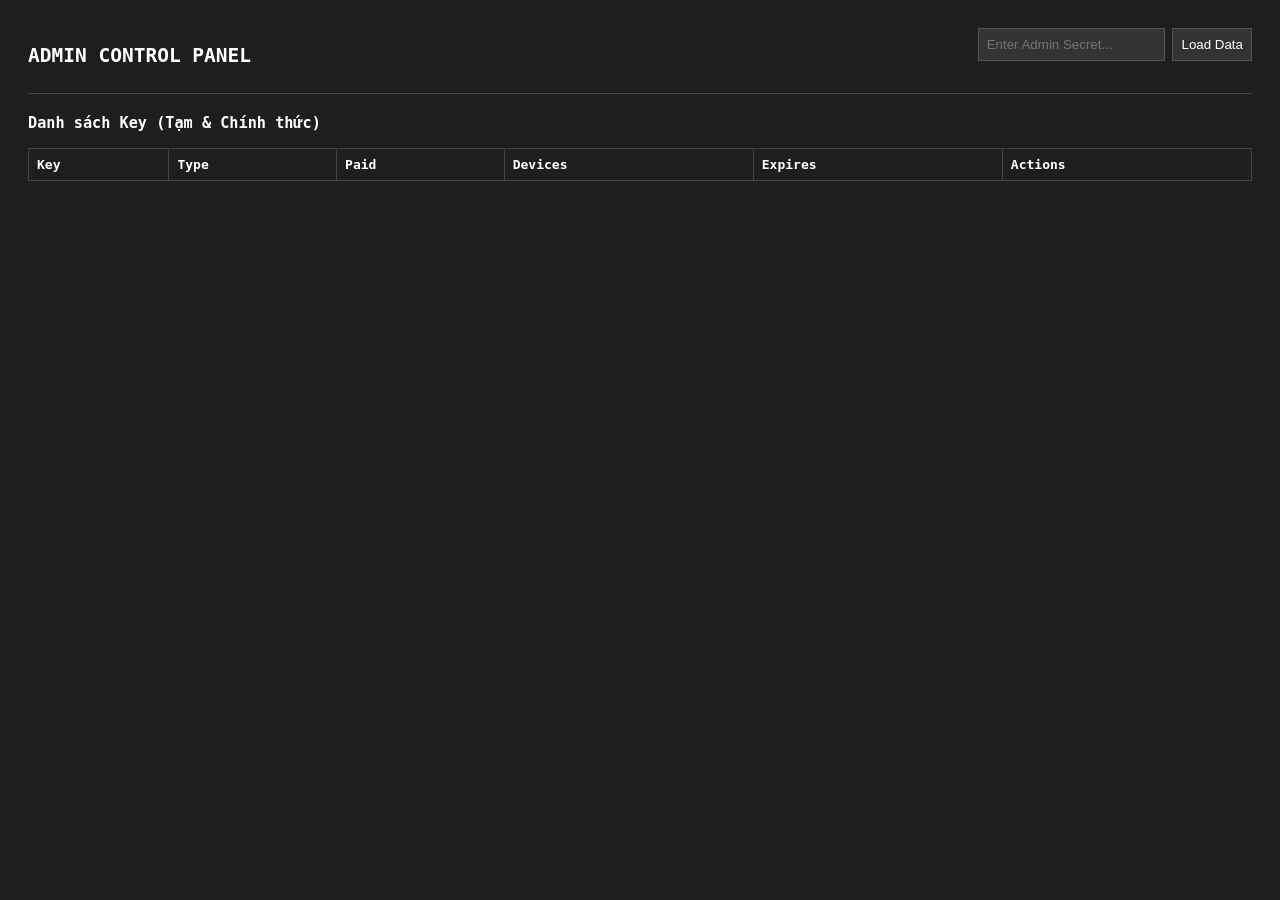
==== admin.html @ 03bc3962 "Create admin.html" ====
<!DOCTYPE html>
<html lang="vi">
<head>
    <meta charset="UTF-8">
    <title>Admin Dashboard - ET Pro</title>
    <style>
        body { font-family: monospace; padding: 20px; background: #1e1e1e; color: #fff; }
        .header { display: flex; justify-content: space-between; margin-bottom: 20px; border-bottom: 1px solid #444; padding-bottom: 10px; }
        input, button { padding: 8px; background: #333; border: 1px solid #555; color: white; }
        button:hover { background: #444; cursor: pointer; }
        table { width: 100%; border-collapse: collapse; }
        th, td { border: 1px solid #444; padding: 8px; text-align: left; }
        .tag { padding: 2px 6px; border-radius: 4px; font-size: 11px; }
        .tag-temp { background: #f59e0b; color: black; }
        .tag-official { background: #10b981; color: black; }
        .action-btn { margin-right: 5px; font-size: 11px; }
        .btn-approve { background: #059669; }
        .btn-revoke { background: #b91c1c; }
    </style>
</head>
<body>
    <div class="header">
        <h2>ADMIN CONTROL PANEL</h2>
        <div>
            <input type="password" id="secret-key" placeholder="Enter Admin Secret...">
            <button onclick="loadKeys()">Load Data</button>
        </div>
    </div>

    <div id="msg"></div>

    <h3>Danh sách Key (Tạm & Chính thức)</h3>
    <table>
        <thead>
            <tr>
                <th>Key</th>
                <th>Type</th>
                <th>Paid</th>
                <th>Devices</th>
                <th>Expires</th>
                <th>Actions</th>
            </tr>
        </thead>
        <tbody id="table-body"></tbody>
    </table>

    <script>
        const API = "/api/admin";
        
        async function fetchAPI(endpoint, method = "GET", body = null) {
            const secret = document.getElementById('secret-key').value;
            if(!secret) return alert("Nhập Secret Key trước!");
            
            const headers = { "X-Admin-Secret": secret, "Content-Type": "application/json" };
            const opts = { method, headers };
            if(body) opts.body = JSON.stringify(body);
            
            return fetch(API + endpoint, opts);
        }

        async function loadKeys() {
            const tbody = document.getElementById('table-body');
            tbody.innerHTML = "<tr><td colspan='6'>Loading...</td></tr>";
            
            // Load Temp
            const res1 = await fetchAPI("/list?type=temp");
            const temps = res1.ok ? await res1.json() : [];
            
            // Load Official
            const res2 = await fetchAPI("/list?type=official");
            const officials = res2.ok ? await res2.json() : [];

            const all = [...temps, ...officials];
            tbody.innerHTML = "";
            
            all.forEach(k => {
                const row = document.createElement('tr');
                const expDate = new Date(k.expires_at).toLocaleString();
                row.innerHTML = `
                    <td>${k.key}</td>
                    <td><span class="tag tag-${k.type}">${k.type}</span></td>
                    <td>${k.paid_amount || 0}</td>
                    <td>${k.devices.length}/${k.max_devices || 1} <button class="action-btn" onclick="resetDevice('${k.key}')">Reset</button></td>
                    <td>${expDate}</td>
                    <td>
                        ${k.type === 'temp' ? `<button class="action-btn btn-approve" onclick="approve('${k.key}', ${k.paid_amount})">Duyệt</button>` : ''}
                        <button class="action-btn btn-revoke">Xóa</button>
                    </td>
                `;
                tbody.appendChild(row);
            });
        }

        async function approve(key, amount) {
            // Tự tính ngày dựa trên tiền
            // Gói 80k/30 ngày -> ~2666/ngày. Gói 40k -> ~1333
            let days = 1;
            if (amount >= 75000) days = 30; // Đội nhóm
            else if (amount >= 35000) days = 30; // Cá nhân
            else days = Math.floor(amount / 2000); // Mặc định chia 2000đ/ngày

            const conf = prompt(`Duyệt Key này?\nSố tiền: ${amount}\nSố ngày cấp (tự tính):`, days);
            if(conf) {
                const res = await fetchAPI("/upgrade", "POST", { key, days: parseInt(conf), max_devices: amount > 50000 ? 3 : 1 });
                if(res.ok) { alert("Done!"); loadKeys(); }
            }
        }
        
        async function resetDevice(key) {
             if(confirm("Xóa thiết bị của key này?")) {
                 await fetchAPI("/reset-device", "POST", { key });
                 loadKeys();
             }
        }
    </script>
</body>
</html>
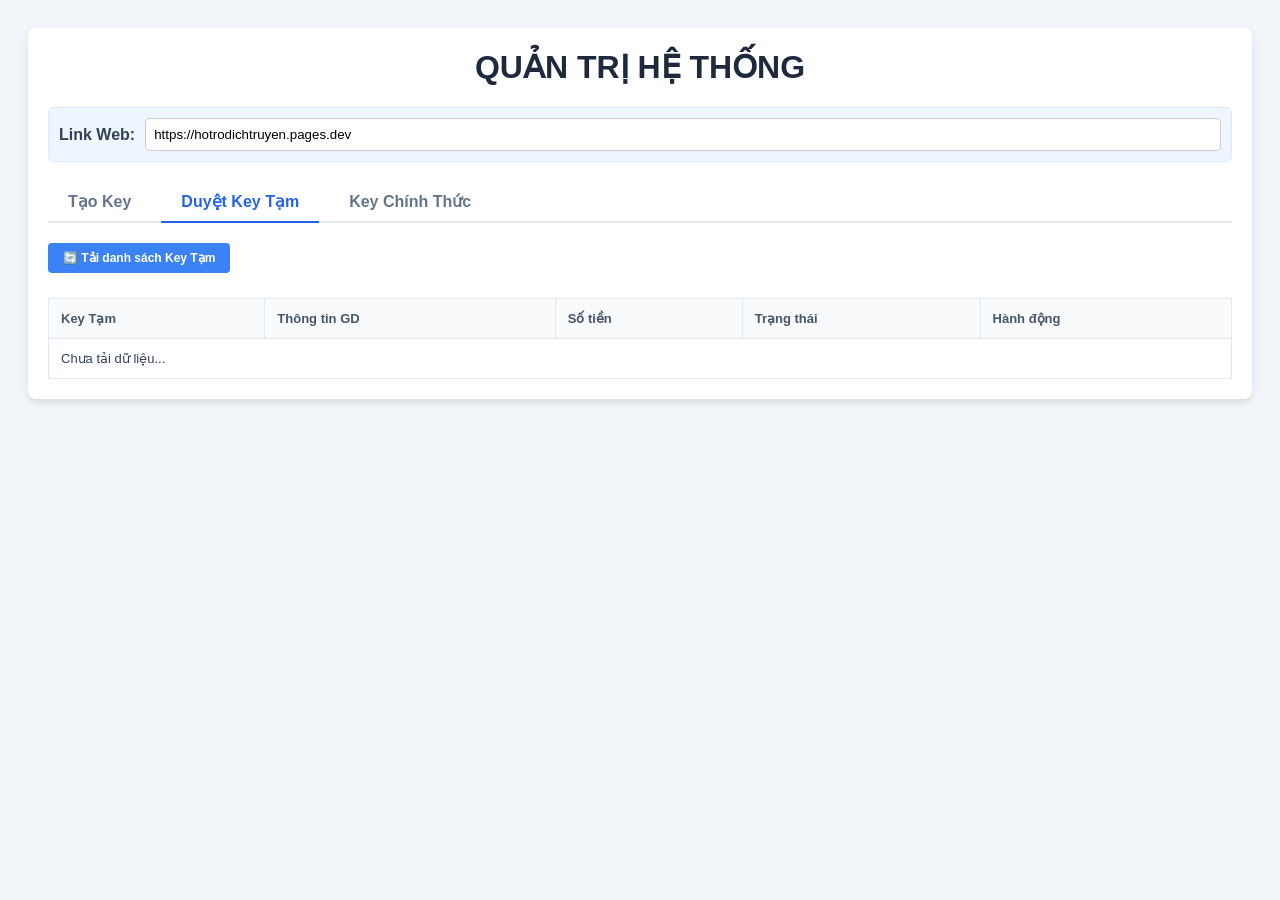
==== commit 3d905444: "Update admin.html" ====
--- a/admin.html
+++ b/admin.html
@@ -2,115 +2,200 @@
 <html lang="vi">
 <head>
     <meta charset="UTF-8">
-    <title>Admin Dashboard - ET Pro</title>
+    <title>TrinhHG Admin Panel</title>
     <style>
-        body { font-family: monospace; padding: 20px; background: #1e1e1e; color: #fff; }
-        .header { display: flex; justify-content: space-between; margin-bottom: 20px; border-bottom: 1px solid #444; padding-bottom: 10px; }
-        input, button { padding: 8px; background: #333; border: 1px solid #555; color: white; }
-        button:hover { background: #444; cursor: pointer; }
-        table { width: 100%; border-collapse: collapse; }
-        th, td { border: 1px solid #444; padding: 8px; text-align: left; }
-        .tag { padding: 2px 6px; border-radius: 4px; font-size: 11px; }
-        .tag-temp { background: #f59e0b; color: black; }
-        .tag-official { background: #10b981; color: black; }
-        .action-btn { margin-right: 5px; font-size: 11px; }
-        .btn-approve { background: #059669; }
-        .btn-revoke { background: #b91c1c; }
+        body { font-family: 'Segoe UI', sans-serif; background: #f1f5f9; padding: 20px; color: #334155; }
+        .container { max-width: 1200px; margin: 0 auto; background: white; padding: 20px; border-radius: 8px; box-shadow: 0 4px 6px rgba(0,0,0,0.1); }
+        h1 { text-align: center; color: #1e293b; margin-top: 0; }
+        
+        .config-box { background: #eff6ff; padding: 10px; border-radius: 6px; margin-bottom: 20px; border: 1px solid #dbeafe; display: flex; align-items: center; gap: 10px; }
+        .config-box input { flex: 1; }
+
+        .tabs { display: flex; gap: 10px; margin-bottom: 20px; border-bottom: 2px solid #e2e8f0; }
+        .tab { padding: 10px 20px; cursor: pointer; font-weight: bold; color: #64748b; }
+        .tab.active { color: #2563eb; border-bottom: 2px solid #2563eb; margin-bottom: -2px; }
+        .panel { display: none; }
+        .panel.active { display: block; }
+        
+        table { width: 100%; border-collapse: collapse; margin-top: 15px; }
+        th, td { border: 1px solid #e2e8f0; padding: 12px; text-align: left; font-size: 13px; }
+        th { background: #f8fafc; font-weight: 700; color: #475569; }
+        
+        .btn { padding: 6px 12px; cursor: pointer; color: white; border: none; border-radius: 4px; font-weight: bold; font-size: 12px; }
+        .btn-approve { background: #10b981; }
+        .btn-reject { background: #ef4444; }
+        .btn-refresh { background: #3b82f6; padding: 8px 15px; margin-bottom: 10px; width: auto; }
+        
+        .badge { padding: 3px 8px; border-radius: 4px; font-weight: bold; font-size: 11px; display: inline-block; }
+        .badge-green { background: #dcfce7; color: #166534; }
+        .badge-red { background: #fee2e2; color: #991b1b; }
+        .time-left { font-family: monospace; color: #d97706; font-weight: bold; }
+        
+        .grid-2 { display: grid; grid-template-columns: 1fr 1fr; gap: 20px; }
+        input, select { padding: 8px; width: 100%; border: 1px solid #ccc; border-radius: 4px; box-sizing: border-box; }
+        .gen-btn { width: 100%; background: #2563eb; color: white; padding: 10px; border: none; border-radius: 4px; margin-top: 10px; cursor: pointer; }
     </style>
 </head>
 <body>
-    <div class="header">
-        <h2>ADMIN CONTROL PANEL</h2>
-        <div>
-            <input type="password" id="secret-key" placeholder="Enter Admin Secret...">
-            <button onclick="loadKeys()">Load Data</button>
+    <div class="container">
+        <h1>QUẢN TRỊ HỆ THỐNG</h1>
+        <div class="config-box">
+            <label><strong>Link Web:</strong></label>
+            <input type="text" id="api-url" placeholder="https://hotrodichtruyen.pages.dev" value="https://hotrodichtruyen.pages.dev">
+        </div>
+
+        <div class="tabs">
+            <div class="tab" onclick="switchTab('create')">Tạo Key</div>
+            <div class="tab active" onclick="switchTab('approve')">Duyệt Key Tạm</div>
+            <div class="tab" onclick="switchTab('official')">Key Chính Thức</div>
+        </div>
+
+        <div id="create" class="panel">
+            <h3>Tạo Key Thủ Công</h3>
+            <div class="grid-2">
+                <div><label>Loại:</label><select id="mn-type"><option value="permanent">Official</option><option value="temp">Temp</option></select></div>
+                <div><label>Thiết bị:</label><input type="number" id="mn-dev" value="2"></div>
+                <div><label>Ngày:</label><input type="number" id="mn-days" value="30"></div>
+                <div><label>Ghi chú:</label><input type="text" id="mn-note" placeholder="Tên khách"></div>
+            </div>
+            <button class="gen-btn" onclick="genManual()">TẠO DATA JSON</button>
+            <textarea id="mn-out" style="width:100%; height:100px; margin-top:10px; font-family:monospace;"></textarea>
+        </div>
+
+        <div id="approve" class="panel active">
+            <button class="btn btn-refresh" onclick="loadKeys('temp')">🔄 Tải danh sách Key Tạm</button>
+            <table>
+                <thead>
+                    <tr><th>Key Tạm</th><th>Thông tin GD</th><th>Số tiền</th><th>Trạng thái</th><th>Hành động</th></tr>
+                </thead>
+                <tbody id="temp-table-body"><tr><td colspan="5">Chưa tải dữ liệu...</td></tr></tbody>
+            </table>
+        </div>
+
+        <div id="official" class="panel">
+            <button class="btn btn-refresh" onclick="loadKeys('official')">🔄 Tải danh sách Key Chính Thức</button>
+            <table>
+                <thead>
+                    <tr><th>License Key</th><th>Ghi chú / Code</th><th>Thiết bị</th><th>Hết hạn (Còn lại)</th><th>Hành động</th></tr>
+                </thead>
+                <tbody id="official-table-body"><tr><td colspan="5">Chưa tải dữ liệu...</td></tr></tbody>
+            </table>
         </div>
     </div>
 
-    <div id="msg"></div>
-
-    <h3>Danh sách Key (Tạm & Chính thức)</h3>
-    <table>
-        <thead>
-            <tr>
-                <th>Key</th>
-                <th>Type</th>
-                <th>Paid</th>
-                <th>Devices</th>
-                <th>Expires</th>
-                <th>Actions</th>
-            </tr>
-        </thead>
-        <tbody id="table-body"></tbody>
-    </table>
-
     <script>
-        const API = "/api/admin";
-        
-        async function fetchAPI(endpoint, method = "GET", body = null) {
-            const secret = document.getElementById('secret-key').value;
-            if(!secret) return alert("Nhập Secret Key trước!");
-            
-            const headers = { "X-Admin-Secret": secret, "Content-Type": "application/json" };
-            const opts = { method, headers };
-            if(body) opts.body = JSON.stringify(body);
-            
-            return fetch(API + endpoint, opts);
-        }
-
-        async function loadKeys() {
-            const tbody = document.getElementById('table-body');
-            tbody.innerHTML = "<tr><td colspan='6'>Loading...</td></tr>";
-            
-            // Load Temp
-            const res1 = await fetchAPI("/list?type=temp");
-            const temps = res1.ok ? await res1.json() : [];
-            
-            // Load Official
-            const res2 = await fetchAPI("/list?type=official");
-            const officials = res2.ok ? await res2.json() : [];
-
-            const all = [...temps, ...officials];
-            tbody.innerHTML = "";
-            
-            all.forEach(k => {
-                const row = document.createElement('tr');
-                const expDate = new Date(k.expires_at).toLocaleString();
-                row.innerHTML = `
-                    <td>${k.key}</td>
-                    <td><span class="tag tag-${k.type}">${k.type}</span></td>
-                    <td>${k.paid_amount || 0}</td>
-                    <td>${k.devices.length}/${k.max_devices || 1} <button class="action-btn" onclick="resetDevice('${k.key}')">Reset</button></td>
-                    <td>${expDate}</td>
-                    <td>
-                        ${k.type === 'temp' ? `<button class="action-btn btn-approve" onclick="approve('${k.key}', ${k.paid_amount})">Duyệt</button>` : ''}
-                        <button class="action-btn btn-revoke">Xóa</button>
-                    </td>
-                `;
-                tbody.appendChild(row);
-            });
-        }
-
-        async function approve(key, amount) {
-            // Tự tính ngày dựa trên tiền
-            // Gói 80k/30 ngày -> ~2666/ngày. Gói 40k -> ~1333
-            let days = 1;
-            if (amount >= 75000) days = 30; // Đội nhóm
-            else if (amount >= 35000) days = 30; // Cá nhân
-            else days = Math.floor(amount / 2000); // Mặc định chia 2000đ/ngày
-
-            const conf = prompt(`Duyệt Key này?\nSố tiền: ${amount}\nSố ngày cấp (tự tính):`, days);
-            if(conf) {
-                const res = await fetchAPI("/upgrade", "POST", { key, days: parseInt(conf), max_devices: amount > 50000 ? 3 : 1 });
-                if(res.ok) { alert("Done!"); loadKeys(); }
-            }
-        }
-        
-        async function resetDevice(key) {
-             if(confirm("Xóa thiết bị của key này?")) {
-                 await fetchAPI("/reset-device", "POST", { key });
-                 loadKeys();
-             }
+        const ADMIN_SECRET = "trinhhg_admin_secret_123";
+
+        function switchTab(id) {
+            document.querySelectorAll('.panel').forEach(p => p.classList.remove('active'));
+            document.querySelectorAll('.tab').forEach(t => t.classList.remove('active'));
+            document.getElementById(id).classList.add('active');
+            event.target.classList.add('active');
+            if(id === 'approve') loadKeys('temp');
+            if(id === 'official') loadKeys('official');
+        }
+
+        async function loadKeys(type) {
+            const baseUrl = document.getElementById('api-url').value.replace(/\/$/, "");
+            const tbody = document.getElementById(type === 'temp' ? 'temp-table-body' : 'official-table-body');
+            tbody.innerHTML = '<tr><td colspan="5">Đang tải...</td></tr>';
+
+            try {
+                const res = await fetch(`${baseUrl}/api/admin/list?type=${type}`, { 
+                    method: 'GET',
+                    headers: { 'x-admin-secret': ADMIN_SECRET, 'Content-Type': 'application/json' } 
+                });
+                
+                if(!res.ok) throw new Error("Kết nối thất bại");
+                const data = await res.json();
+                
+                tbody.innerHTML = '';
+                if(data.length === 0) { tbody.innerHTML = '<tr><td colspan="5">Không có dữ liệu.</td></tr>'; return; }
+
+                data.forEach(item => {
+                    const row = document.createElement('tr');
+                    
+                    if(type === 'temp') {
+                        const paid = item.paid_amount || 0;
+                        let statusHtml = '';
+                        if(paid >= 40000) statusHtml = `<span class="badge badge-green">Gói Tháng</span>`;
+                        else if(paid >= 15000) statusHtml = `<span class="badge badge-green">Gói Tuần</span>`;
+                        else if(paid > 0) statusHtml = `<span class="badge badge-red">Lẻ/Thiếu</span>`;
+                        else statusHtml = `<span class="badge badge-red">0đ</span>`;
+
+                        row.innerHTML = `
+                            <td style="font-family:monospace; color:#2563eb;">${item.key}</td>
+                            <td><b>${item.trans_code||'-'}</b><br><small>${item.raw_message || ''}</small></td>
+                            <td style="font-weight:bold;">${paid.toLocaleString()} đ</td>
+                            <td>${statusHtml}</td>
+                            <td style="display:flex; gap:5px;">
+                                <button class="btn btn-approve" onclick="upgradeKey('${item.key}', ${paid})">DUYỆT</button>
+                                <button class="btn btn-reject" onclick="deleteKey('${item.key}')">KHÔNG DUYỆT</button>
+                            </td>`;
+                    } else {
+                        const timeLeft = calculateTimeLeft(item.expires_at);
+                        row.innerHTML = `
+                            <td style="font-family:monospace; color:#2563eb;">${item.key}</td>
+                            <td>${item.note || item.trans_code || '-'}</td>
+                            <td>${(item.devices||[]).length}/${item.max_devices}</td>
+                            <td>${new Date(item.expires_at).toLocaleDateString('vi-VN')} <br> <span class="time-left">(${timeLeft})</span></td>
+                            <td><button class="btn btn-reject" onclick="deleteKey('${item.key}')">XÓA KEY</button></td>`;
+                    }
+                    tbody.appendChild(row);
+                });
+            } catch(e) { tbody.innerHTML = `<tr><td colspan="5" style="color:red">Lỗi: ${e.message}</td></tr>`; }
+        }
+
+        function calculateTimeLeft(expiry) {
+            const now = Date.now();
+            const diff = expiry - now;
+            if(diff <= 0) return "Hết hạn";
+            const days = Math.floor(diff / (1000 * 60 * 60 * 24));
+            const hours = Math.floor((diff % (1000 * 60 * 60 * 24)) / (1000 * 60 * 60));
+            return `${days} ngày ${hours} giờ`;
+        }
+
+        async function upgradeKey(key, amount) {
+            const baseUrl = document.getElementById('api-url').value.replace(/\/$/, "");
+            let days = 30; if(amount < 20000) days = 7;
+            const finalDays = prompt(`Duyệt key này bao nhiêu ngày?\n(Tiền nhận: ${amount.toLocaleString()}đ)`, days);
+            if(!finalDays) return;
+
+            try {
+                const res = await fetch(`${baseUrl}/api/admin/upgrade`, {
+                    method: 'POST',
+                    headers: { 'Content-Type': 'application/json', 'x-admin-secret': ADMIN_SECRET },
+                    body: JSON.stringify({ key, duration: parseInt(finalDays) * 86400, devices: 2 })
+                });
+                const d = await res.json();
+                if(d.success) { alert("Thành công!"); loadKeys('temp'); } else alert("Lỗi: " + d.message);
+            } catch(e) { alert("Lỗi kết nối"); }
+        }
+
+        async function deleteKey(key) {
+            const baseUrl = document.getElementById('api-url').value.replace(/\/$/, "");
+            if(!confirm(`XÓA vĩnh viễn key này?\n${key}`)) return;
+
+            try {
+                const res = await fetch(`${baseUrl}/api/admin/delete`, {
+                    method: 'POST',
+                    headers: { 'Content-Type': 'application/json', 'x-admin-secret': ADMIN_SECRET },
+                    body: JSON.stringify({ key })
+                });
+                const d = await res.json();
+                if(d.success) { alert("Đã xóa key!"); const activeTab = document.querySelector('.tab.active').getAttribute('onclick').includes('official') ? 'official' : 'temp'; loadKeys(activeTab); }
+                else alert("Lỗi: " + d.message);
+            } catch(e) { alert("Lỗi kết nối"); }
+        }
+
+        function genManual() {
+            const type = document.getElementById('mn-type').value;
+            const dev = parseInt(document.getElementById('mn-dev').value);
+            const days = parseInt(document.getElementById('mn-days').value);
+            const note = document.getElementById('mn-note').value;
+            const key = (type==='permanent' ? 'VIP-' : 'TEMP-') + Math.random().toString(36).substr(2, 8).toUpperCase();
+            const data = { type: type, status: type==='permanent' ? 'official' : 'temp', duration_seconds: days * 86400, max_devices: dev, devices: [], activated_at: null, expires_at: null, note: note };
+            document.getElementById('mn-out').value = `KEY: ${key}\nVALUE: ${JSON.stringify(data)}`;
         }
     </script>
 </body>
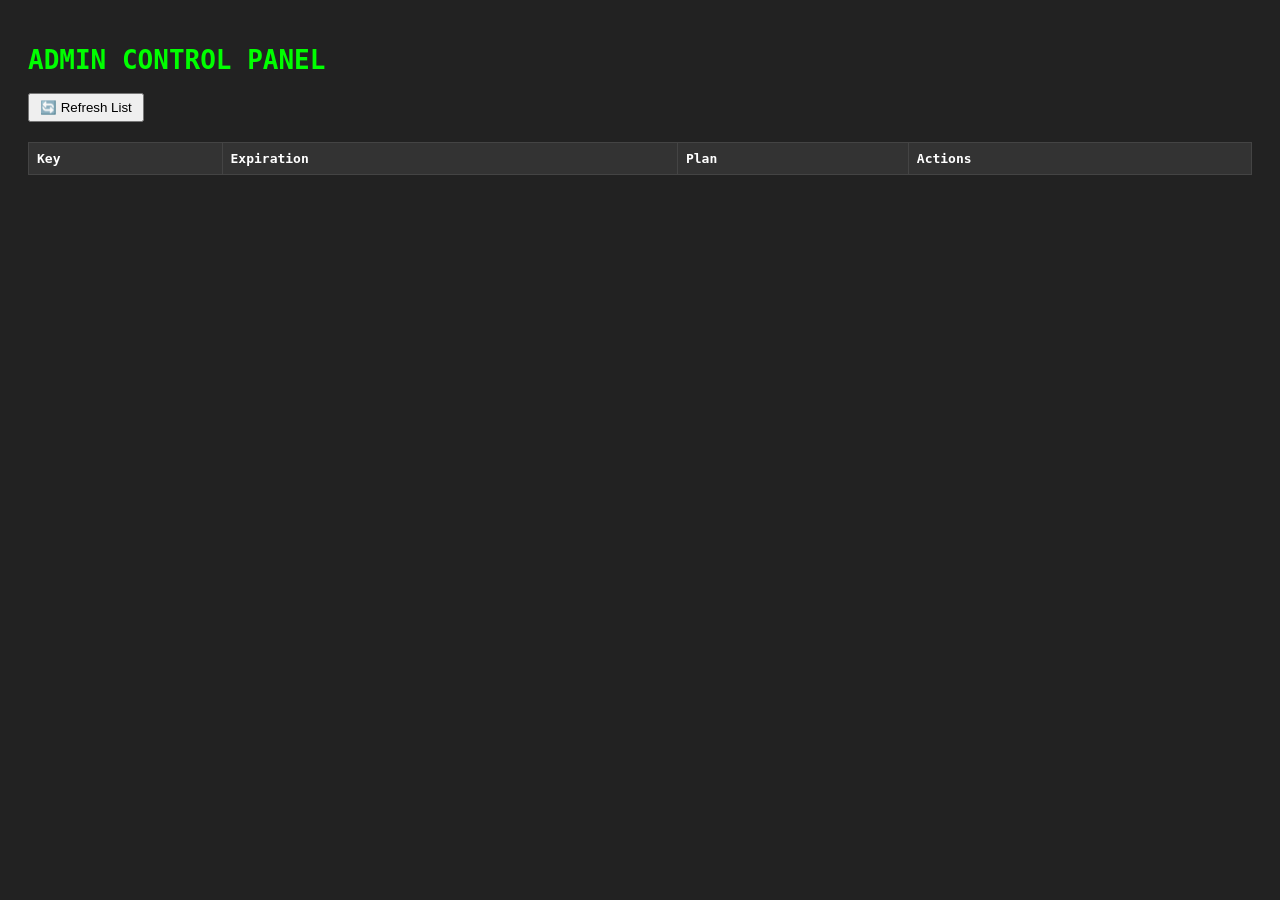
==== commit 0d55361b: "Update admin.html" ====
--- a/admin.html
+++ b/admin.html
@@ -2,200 +2,70 @@
 <html lang="vi">
 <head>
     <meta charset="UTF-8">
-    <title>TrinhHG Admin Panel</title>
+    <title>Admin Tool - EditTruyenPro</title>
     <style>
-        body { font-family: 'Segoe UI', sans-serif; background: #f1f5f9; padding: 20px; color: #334155; }
-        .container { max-width: 1200px; margin: 0 auto; background: white; padding: 20px; border-radius: 8px; box-shadow: 0 4px 6px rgba(0,0,0,0.1); }
-        h1 { text-align: center; color: #1e293b; margin-top: 0; }
-        
-        .config-box { background: #eff6ff; padding: 10px; border-radius: 6px; margin-bottom: 20px; border: 1px solid #dbeafe; display: flex; align-items: center; gap: 10px; }
-        .config-box input { flex: 1; }
-
-        .tabs { display: flex; gap: 10px; margin-bottom: 20px; border-bottom: 2px solid #e2e8f0; }
-        .tab { padding: 10px 20px; cursor: pointer; font-weight: bold; color: #64748b; }
-        .tab.active { color: #2563eb; border-bottom: 2px solid #2563eb; margin-bottom: -2px; }
-        .panel { display: none; }
-        .panel.active { display: block; }
-        
-        table { width: 100%; border-collapse: collapse; margin-top: 15px; }
-        th, td { border: 1px solid #e2e8f0; padding: 12px; text-align: left; font-size: 13px; }
-        th { background: #f8fafc; font-weight: 700; color: #475569; }
-        
-        .btn { padding: 6px 12px; cursor: pointer; color: white; border: none; border-radius: 4px; font-weight: bold; font-size: 12px; }
-        .btn-approve { background: #10b981; }
-        .btn-reject { background: #ef4444; }
-        .btn-refresh { background: #3b82f6; padding: 8px 15px; margin-bottom: 10px; width: auto; }
-        
-        .badge { padding: 3px 8px; border-radius: 4px; font-weight: bold; font-size: 11px; display: inline-block; }
-        .badge-green { background: #dcfce7; color: #166534; }
-        .badge-red { background: #fee2e2; color: #991b1b; }
-        .time-left { font-family: monospace; color: #d97706; font-weight: bold; }
-        
-        .grid-2 { display: grid; grid-template-columns: 1fr 1fr; gap: 20px; }
-        input, select { padding: 8px; width: 100%; border: 1px solid #ccc; border-radius: 4px; box-sizing: border-box; }
-        .gen-btn { width: 100%; background: #2563eb; color: white; padding: 10px; border: none; border-radius: 4px; margin-top: 10px; cursor: pointer; }
+        body { font-family: monospace; padding: 20px; background: #222; color: #0f0; }
+        table { width: 100%; border-collapse: collapse; margin-top: 20px; }
+        th, td { border: 1px solid #444; padding: 8px; text-align: left; }
+        th { background: #333; color: white; }
+        button { cursor: pointer; padding: 5px 10px; }
+        .btn-del { background: red; color: white; border: none; }
     </style>
 </head>
 <body>
-    <div class="container">
-        <h1>QUẢN TRỊ HỆ THỐNG</h1>
-        <div class="config-box">
-            <label><strong>Link Web:</strong></label>
-            <input type="text" id="api-url" placeholder="https://hotrodichtruyen.pages.dev" value="https://hotrodichtruyen.pages.dev">
-        </div>
-
-        <div class="tabs">
-            <div class="tab" onclick="switchTab('create')">Tạo Key</div>
-            <div class="tab active" onclick="switchTab('approve')">Duyệt Key Tạm</div>
-            <div class="tab" onclick="switchTab('official')">Key Chính Thức</div>
-        </div>
-
-        <div id="create" class="panel">
-            <h3>Tạo Key Thủ Công</h3>
-            <div class="grid-2">
-                <div><label>Loại:</label><select id="mn-type"><option value="permanent">Official</option><option value="temp">Temp</option></select></div>
-                <div><label>Thiết bị:</label><input type="number" id="mn-dev" value="2"></div>
-                <div><label>Ngày:</label><input type="number" id="mn-days" value="30"></div>
-                <div><label>Ghi chú:</label><input type="text" id="mn-note" placeholder="Tên khách"></div>
-            </div>
-            <button class="gen-btn" onclick="genManual()">TẠO DATA JSON</button>
-            <textarea id="mn-out" style="width:100%; height:100px; margin-top:10px; font-family:monospace;"></textarea>
-        </div>
-
-        <div id="approve" class="panel active">
-            <button class="btn btn-refresh" onclick="loadKeys('temp')">🔄 Tải danh sách Key Tạm</button>
-            <table>
-                <thead>
-                    <tr><th>Key Tạm</th><th>Thông tin GD</th><th>Số tiền</th><th>Trạng thái</th><th>Hành động</th></tr>
-                </thead>
-                <tbody id="temp-table-body"><tr><td colspan="5">Chưa tải dữ liệu...</td></tr></tbody>
-            </table>
-        </div>
-
-        <div id="official" class="panel">
-            <button class="btn btn-refresh" onclick="loadKeys('official')">🔄 Tải danh sách Key Chính Thức</button>
-            <table>
-                <thead>
-                    <tr><th>License Key</th><th>Ghi chú / Code</th><th>Thiết bị</th><th>Hết hạn (Còn lại)</th><th>Hành động</th></tr>
-                </thead>
-                <tbody id="official-table-body"><tr><td colspan="5">Chưa tải dữ liệu...</td></tr></tbody>
-            </table>
-        </div>
-    </div>
+    <h1>ADMIN CONTROL PANEL</h1>
+    <button onclick="loadKeys()">🔄 Refresh List</button>
+    
+    <table>
+        <thead>
+            <tr>
+                <th>Key</th>
+                <th>Expiration</th>
+                <th>Plan</th>
+                <th>Actions</th>
+            </tr>
+        </thead>
+        <tbody id="key-list">
+            </tbody>
+    </table>
 
     <script>
-        const ADMIN_SECRET = "trinhhg_admin_secret_123";
+        const API_HOST = "https://edittruyenpro.pages.dev"; // Domain Worker
 
-        function switchTab(id) {
-            document.querySelectorAll('.panel').forEach(p => p.classList.remove('active'));
-            document.querySelectorAll('.tab').forEach(t => t.classList.remove('active'));
-            document.getElementById(id).classList.add('active');
-            event.target.classList.add('active');
-            if(id === 'approve') loadKeys('temp');
-            if(id === 'official') loadKeys('official');
+        async function loadKeys() {
+            try {
+                // Lưu ý: Worker cần mở endpoint /api/admin/list cho public hoặc thêm header auth
+                const res = await fetch(`${API_HOST}/api/admin/list`);
+                const data = await res.json();
+                
+                const tbody = document.getElementById('key-list');
+                tbody.innerHTML = '';
+                
+                // KV List trả về { keys: [{name: "...", metadata: ...}] }
+                // Để lấy value chi tiết cần loop fetch get, nhưng demo list trước
+                data.keys.forEach(k => {
+                    const tr = document.createElement('tr');
+                    tr.innerHTML = `
+                        <td>${k.name}</td>
+                        <td>-- (Cần fetch detail) --</td>
+                        <td>--</td>
+                        <td>
+                            <button class="btn-del" onclick="deleteKey('${k.name}')">DEL</button>
+                        </td>
+                    `;
+                    tbody.appendChild(tr);
+                });
+            } catch (e) {
+                alert('Lỗi kết nối hoặc chưa cấu hình Admin API');
+                console.error(e);
+            }
         }
 
-        async function loadKeys(type) {
-            const baseUrl = document.getElementById('api-url').value.replace(/\/$/, "");
-            const tbody = document.getElementById(type === 'temp' ? 'temp-table-body' : 'official-table-body');
-            tbody.innerHTML = '<tr><td colspan="5">Đang tải...</td></tr>';
-
-            try {
-                const res = await fetch(`${baseUrl}/api/admin/list?type=${type}`, { 
-                    method: 'GET',
-                    headers: { 'x-admin-secret': ADMIN_SECRET, 'Content-Type': 'application/json' } 
-                });
-                
-                if(!res.ok) throw new Error("Kết nối thất bại");
-                const data = await res.json();
-                
-                tbody.innerHTML = '';
-                if(data.length === 0) { tbody.innerHTML = '<tr><td colspan="5">Không có dữ liệu.</td></tr>'; return; }
-
-                data.forEach(item => {
-                    const row = document.createElement('tr');
-                    
-                    if(type === 'temp') {
-                        const paid = item.paid_amount || 0;
-                        let statusHtml = '';
-                        if(paid >= 40000) statusHtml = `<span class="badge badge-green">Gói Tháng</span>`;
-                        else if(paid >= 15000) statusHtml = `<span class="badge badge-green">Gói Tuần</span>`;
-                        else if(paid > 0) statusHtml = `<span class="badge badge-red">Lẻ/Thiếu</span>`;
-                        else statusHtml = `<span class="badge badge-red">0đ</span>`;
-
-                        row.innerHTML = `
-                            <td style="font-family:monospace; color:#2563eb;">${item.key}</td>
-                            <td><b>${item.trans_code||'-'}</b><br><small>${item.raw_message || ''}</small></td>
-                            <td style="font-weight:bold;">${paid.toLocaleString()} đ</td>
-                            <td>${statusHtml}</td>
-                            <td style="display:flex; gap:5px;">
-                                <button class="btn btn-approve" onclick="upgradeKey('${item.key}', ${paid})">DUYỆT</button>
-                                <button class="btn btn-reject" onclick="deleteKey('${item.key}')">KHÔNG DUYỆT</button>
-                            </td>`;
-                    } else {
-                        const timeLeft = calculateTimeLeft(item.expires_at);
-                        row.innerHTML = `
-                            <td style="font-family:monospace; color:#2563eb;">${item.key}</td>
-                            <td>${item.note || item.trans_code || '-'}</td>
-                            <td>${(item.devices||[]).length}/${item.max_devices}</td>
-                            <td>${new Date(item.expires_at).toLocaleDateString('vi-VN')} <br> <span class="time-left">(${timeLeft})</span></td>
-                            <td><button class="btn btn-reject" onclick="deleteKey('${item.key}')">XÓA KEY</button></td>`;
-                    }
-                    tbody.appendChild(row);
-                });
-            } catch(e) { tbody.innerHTML = `<tr><td colspan="5" style="color:red">Lỗi: ${e.message}</td></tr>`; }
-        }
-
-        function calculateTimeLeft(expiry) {
-            const now = Date.now();
-            const diff = expiry - now;
-            if(diff <= 0) return "Hết hạn";
-            const days = Math.floor(diff / (1000 * 60 * 60 * 24));
-            const hours = Math.floor((diff % (1000 * 60 * 60 * 24)) / (1000 * 60 * 60));
-            return `${days} ngày ${hours} giờ`;
-        }
-
-        async function upgradeKey(key, amount) {
-            const baseUrl = document.getElementById('api-url').value.replace(/\/$/, "");
-            let days = 30; if(amount < 20000) days = 7;
-            const finalDays = prompt(`Duyệt key này bao nhiêu ngày?\n(Tiền nhận: ${amount.toLocaleString()}đ)`, days);
-            if(!finalDays) return;
-
-            try {
-                const res = await fetch(`${baseUrl}/api/admin/upgrade`, {
-                    method: 'POST',
-                    headers: { 'Content-Type': 'application/json', 'x-admin-secret': ADMIN_SECRET },
-                    body: JSON.stringify({ key, duration: parseInt(finalDays) * 86400, devices: 2 })
-                });
-                const d = await res.json();
-                if(d.success) { alert("Thành công!"); loadKeys('temp'); } else alert("Lỗi: " + d.message);
-            } catch(e) { alert("Lỗi kết nối"); }
-        }
-
-        async function deleteKey(key) {
-            const baseUrl = document.getElementById('api-url').value.replace(/\/$/, "");
-            if(!confirm(`XÓA vĩnh viễn key này?\n${key}`)) return;
-
-            try {
-                const res = await fetch(`${baseUrl}/api/admin/delete`, {
-                    method: 'POST',
-                    headers: { 'Content-Type': 'application/json', 'x-admin-secret': ADMIN_SECRET },
-                    body: JSON.stringify({ key })
-                });
-                const d = await res.json();
-                if(d.success) { alert("Đã xóa key!"); const activeTab = document.querySelector('.tab.active').getAttribute('onclick').includes('official') ? 'official' : 'temp'; loadKeys(activeTab); }
-                else alert("Lỗi: " + d.message);
-            } catch(e) { alert("Lỗi kết nối"); }
-        }
-
-        function genManual() {
-            const type = document.getElementById('mn-type').value;
-            const dev = parseInt(document.getElementById('mn-dev').value);
-            const days = parseInt(document.getElementById('mn-days').value);
-            const note = document.getElementById('mn-note').value;
-            const key = (type==='permanent' ? 'VIP-' : 'TEMP-') + Math.random().toString(36).substr(2, 8).toUpperCase();
-            const data = { type: type, status: type==='permanent' ? 'official' : 'temp', duration_seconds: days * 86400, max_devices: dev, devices: [], activated_at: null, expires_at: null, note: note };
-            document.getElementById('mn-out').value = `KEY: ${key}\nVALUE: ${JSON.stringify(data)}`;
+        async function deleteKey(keyName) {
+            if(confirm('Xóa key ' + keyName + '?')) {
+                // Gọi API delete (Cần implement trong Worker)
+                alert('Chức năng đang phát triển trong worker');
+            }
         }
     </script>
 </body>
